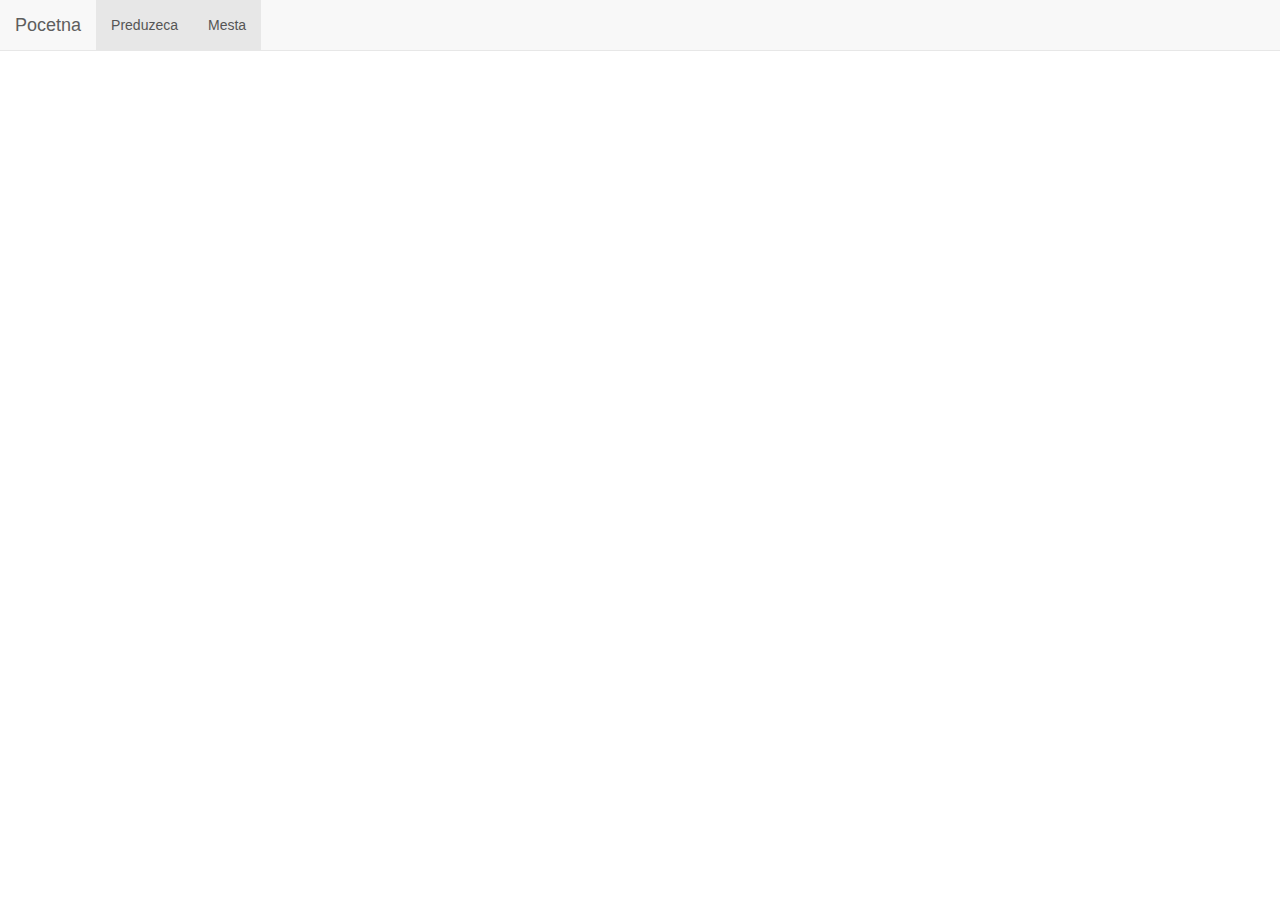
==== src/main/resources/static/index.html @ 966089dc "Initial frontend" ====
<!DOCTYPE html>
<html lang="en">
<head>
    <meta charset="UTF-8">
    <link rel="stylesheet" type="text/css" href="css/bootstrap.min.css">
    <link rel="stylesheet" type="text/css" href="css/style.css">
    <link rel="stylesheet" type="text/css" href="css/bootstrap-toggle.min.css">

    <title>eBook Repository - Books</title>

</head>



<body>
<div id="nav"></div>


<div id="main" class="container">

    <!-- Modal -->
    <div id="myModal" class="modal fade" role="dialog">
        <div class="modal-dialog">

            <!-- Modal content-->
            <div class="modal-content">
                <div class="modal-header">
                    <button type="button" class="close" data-dismiss="modal">&times;</button>
                    <h4 class="modal-title">Ebook Details</h4>
                </div>
                <div class="modal-body">
                    Title:<p id="ebookTitle"></p>
                    Author<p id="ebookAuthor"></p>
                    Keywords<p id="ebookKeywords"></p>
                    Publication Year<p id="ebookYear"></p>
                    Mime Type<p id="ebookMimeType"></p>
                    Language<p id="ebookLang"></p>
                </div>
                <div class="modal-footer">
                    <a id="downloadLink" href="#">Please register to download!</a>
                </div>
            </div>

        </div>
    </div>






</div>


<script src="js/jquery-3.2.1.js"></script>
<script src="js/bootstrap.js"></script>
<script src="js/main.js"></script>
<script src="js/mesto.js"></script>
<script src="js/bootstrap-toggle.min.js"></script>

</body>
</html>
---- src/main/resources/static/css/style.css ----
body {
    padding-top: 90px;
}
.panel-login {
    border-color: #ccc;
    -webkit-box-shadow: 0px 2px 3px 0px rgba(0,0,0,0.2);
    -moz-box-shadow: 0px 2px 3px 0px rgba(0,0,0,0.2);
    box-shadow: 0px 2px 3px 0px rgba(0,0,0,0.2);
}
.panel-login>.panel-heading {
    color: #00415d;
    background-color: #fff;
    border-color: #fff;
    text-align:center;
}
.panel-login>.panel-heading a{
    text-decoration: none;
    color: #939f9e;
    font-weight: bold;
    font-size: 15px;
    -webkit-transition: all 0.1s linear;
    -moz-transition: all 0.1s linear;
    transition: all 0.1s linear;
}
.panel-login>.panel-heading a.active{
    color: #666;
    font-size: 18px;
}
.panel-login>.panel-heading hr{
    margin-top: 10px;
    margin-bottom: 0px;
    clear: both;
    border: 0;
    height: 1px;
    background-image: -webkit-linear-gradient(left,rgba(0, 0, 0, 0),rgba(0, 0, 0, 0.15),rgba(0, 0, 0, 0));
    background-image: -moz-linear-gradient(left,rgba(0,0,0,0),rgba(0,0,0,0.15),rgba(0,0,0,0));
    background-image: -ms-linear-gradient(left,rgba(0,0,0,0),rgba(0,0,0,0.15),rgba(0,0,0,0));
    background-image: -o-linear-gradient(left,rgba(0,0,0,0),rgba(0,0,0,0.15),rgba(0,0,0,0));
}
.panel-login input[type="text"],.panel-login input[type="email"],.panel-login input[type="password"] {
    height: 45px;
    border: 1px solid #ddd;
    font-size: 16px;
    -webkit-transition: all 0.1s linear;
    -moz-transition: all 0.1s linear;
    transition: all 0.1s linear;
}
.panel-login input:hover,
.panel-login input:focus {
    outline:none;
    -webkit-box-shadow: none;
    -moz-box-shadow: none;
    box-shadow: none;
    border-color: #ccc;
}
.btn-login {
    background-color: #59B2E0;
    outline: none;
    color: #fff;
    font-size: 14px;
    height: auto;
    font-weight: normal;
    padding: 14px 0;
    text-transform: uppercase;
    border-color: #59B2E6;
}
.btn-login:hover,
.btn-login:focus {
    color: #fff;
    background-color: #53A3CD;
    border-color: #53A3CD;
}

.btn-register {
    background-color: #59B2E0;
    outline: none;
    color: #fff;
    font-size: 14px;
    height: auto;
    font-weight: normal;
    padding: 14px 0;
    text-transform: uppercase;
    border-color: #59B2E6;
}
.btn-register:hover,
.btn-register:focus {
    color: #fff;
    background-color: #53A3CD;
    border-color: #53A3CD;
}

.glyphicon.glyphicon-log-out {
    color: #939f9e;
    font-size: 15px;
}
.glyphicon.glyphicon-log-out:hover{
    color: #555555;
}

table {
    width: 100%;
}

/*
thead, tbody, tr, td, th { display: block; }
*/

tr:after {
    content: ' ';
    display: block;
    visibility: hidden;
    clear: both;
}

/* table books*/
.table_books thead th {
    height: 30px;
}

.table_books tbody {
    height: 300px;
    overflow-y: auto;
}

.table_books tbody td, .table_books thead th {
    width: 25%;
    float: left;
}
/*---*/

/* table users */
.table_users thead th {
    height: 30px;
    /*text-align: left;*/
}

.table_users tbody td, .table_users thead th {
    width: 16.66666%;
    float: left;
}
/*--*/

/* table languages */
.table_lang thead th {
    height: 30px;
}

.table_lang tbody td, .table_lang thead th {
    width: 50%;
    float: left;
}
/*--*/

.form-inline .form-control {
    width: 500px;
}

.float{
    position:fixed;
    width:60px;
    height:60px;
    bottom:40px;
    right:40px;
    background-color: #d6d6d6;
    color: #939f9e;
    border-radius:50px;
    text-align:center;
}

.my-float{
    margin-top:22px;
}
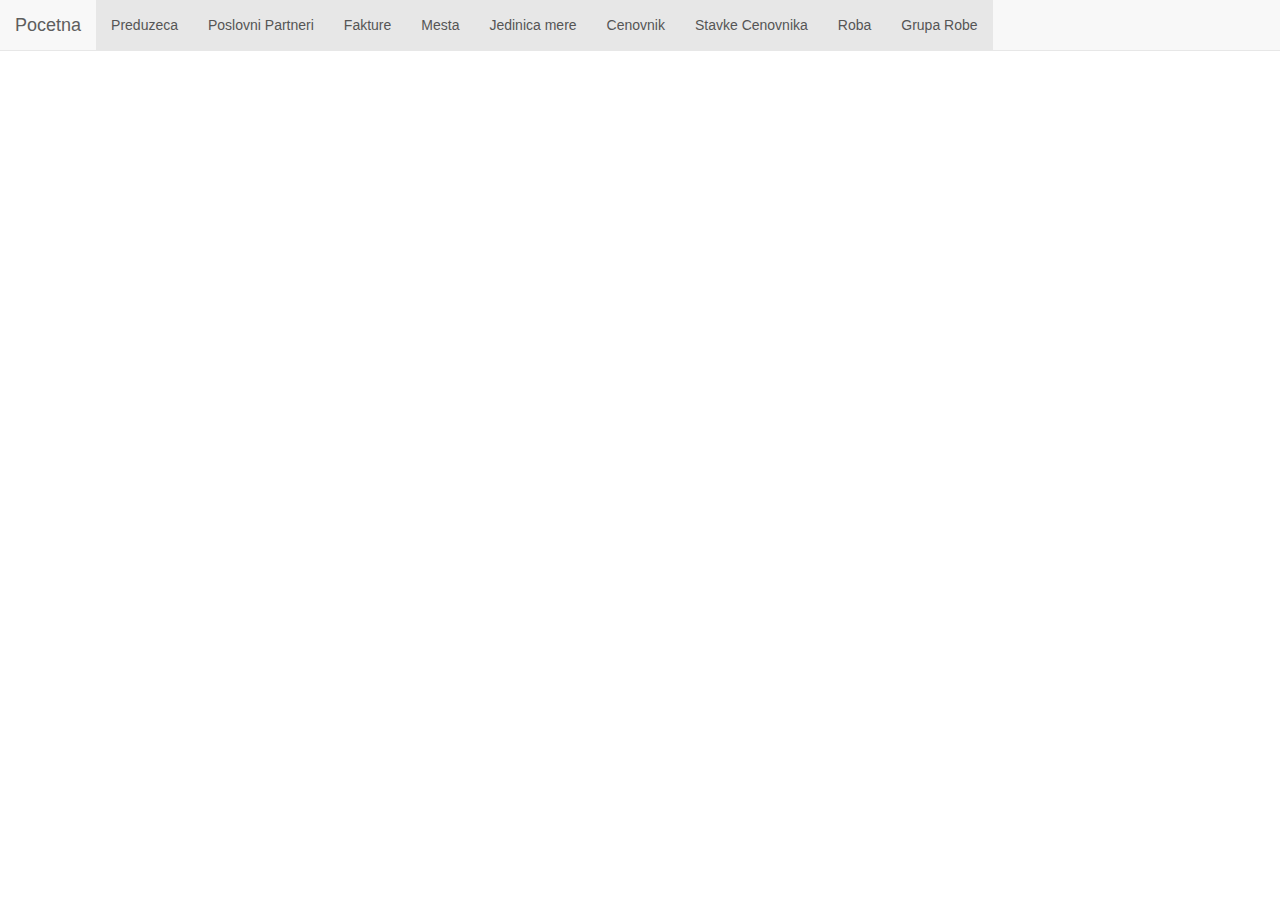
==== commit 1a885a80: "Minor bug fixes" ====
--- a/src/main/resources/static/index.html
+++ b/src/main/resources/static/index.html
@@ -6,7 +6,7 @@
     <link rel="stylesheet" type="text/css" href="css/style.css">
     <link rel="stylesheet" type="text/css" href="css/bootstrap-toggle.min.css">
 
-    <title>eBook Repository - Books</title>
+    <title>Poslovna Informatika</title>
 
 </head>
 
@@ -18,36 +18,6 @@
 
 <div id="main" class="container">
 
-    <!-- Modal -->
-    <div id="myModal" class="modal fade" role="dialog">
-        <div class="modal-dialog">
-
-            <!-- Modal content-->
-            <div class="modal-content">
-                <div class="modal-header">
-                    <button type="button" class="close" data-dismiss="modal">&times;</button>
-                    <h4 class="modal-title">Ebook Details</h4>
-                </div>
-                <div class="modal-body">
-                    Title:<p id="ebookTitle"></p>
-                    Author<p id="ebookAuthor"></p>
-                    Keywords<p id="ebookKeywords"></p>
-                    Publication Year<p id="ebookYear"></p>
-                    Mime Type<p id="ebookMimeType"></p>
-                    Language<p id="ebookLang"></p>
-                </div>
-                <div class="modal-footer">
-                    <a id="downloadLink" href="#">Please register to download!</a>
-                </div>
-            </div>
-
-        </div>
-    </div>
-
-
-
-
-
 
 </div>
 
@@ -55,7 +25,6 @@
 <script src="js/jquery-3.2.1.js"></script>
 <script src="js/bootstrap.js"></script>
 <script src="js/main.js"></script>
-<script src="js/mesto.js"></script>
 <script src="js/bootstrap-toggle.min.js"></script>
 
 </body>
--- a/src/main/resources/static/css/style.css
+++ b/src/main/resources/static/css/style.css
@@ -155,19 +155,71 @@
     width: 500px;
 }
 
-.float{
+.float, .float:focus{
     position:fixed;
     width:60px;
     height:60px;
     bottom:40px;
     right:40px;
-    background-color: #d6d6d6;
-    color: #939f9e;
+    background-color: #3c763d;
+    color: #fff;
     border-radius:50px;
     text-align:center;
+    transition: transform .2s;
+}
+
+.float:hover{
+    background-color:#3c763d;
+    color: #fff;
+    transform: scale(1.5);
 }
 
 .my-float{
     margin-top:22px;
 }
 
+.btn-danger{
+float:right;
+    }
+
+
+.my-modal-dialog{
+width: 95%
+}
+
+
+
+.fakt-status{
+width: 10%;
+min-width: 25px;
+}
+
+#fakt-status{
+width: 10%;
+min-width: 25px;
+}
+
+.my-input>input{
+width: 75px;
+}
+
+
+
+/*.navbar-default .navbar-nav>.active>a{
+    background-color:#adb;
+        color: #fff;
+        font-weight: bold;
+}
+
+.navbar-default .navbar-nav>.active>a:focus{
+    background-color:#fff;
+    color:#adb;
+    font-weight: bold;
+}
+
+.navbar-default .navbar-nav>.active>a:hover{
+    background-color:#fff;
+    color: #adb;
+    font-weight: bold;
+}*/
+
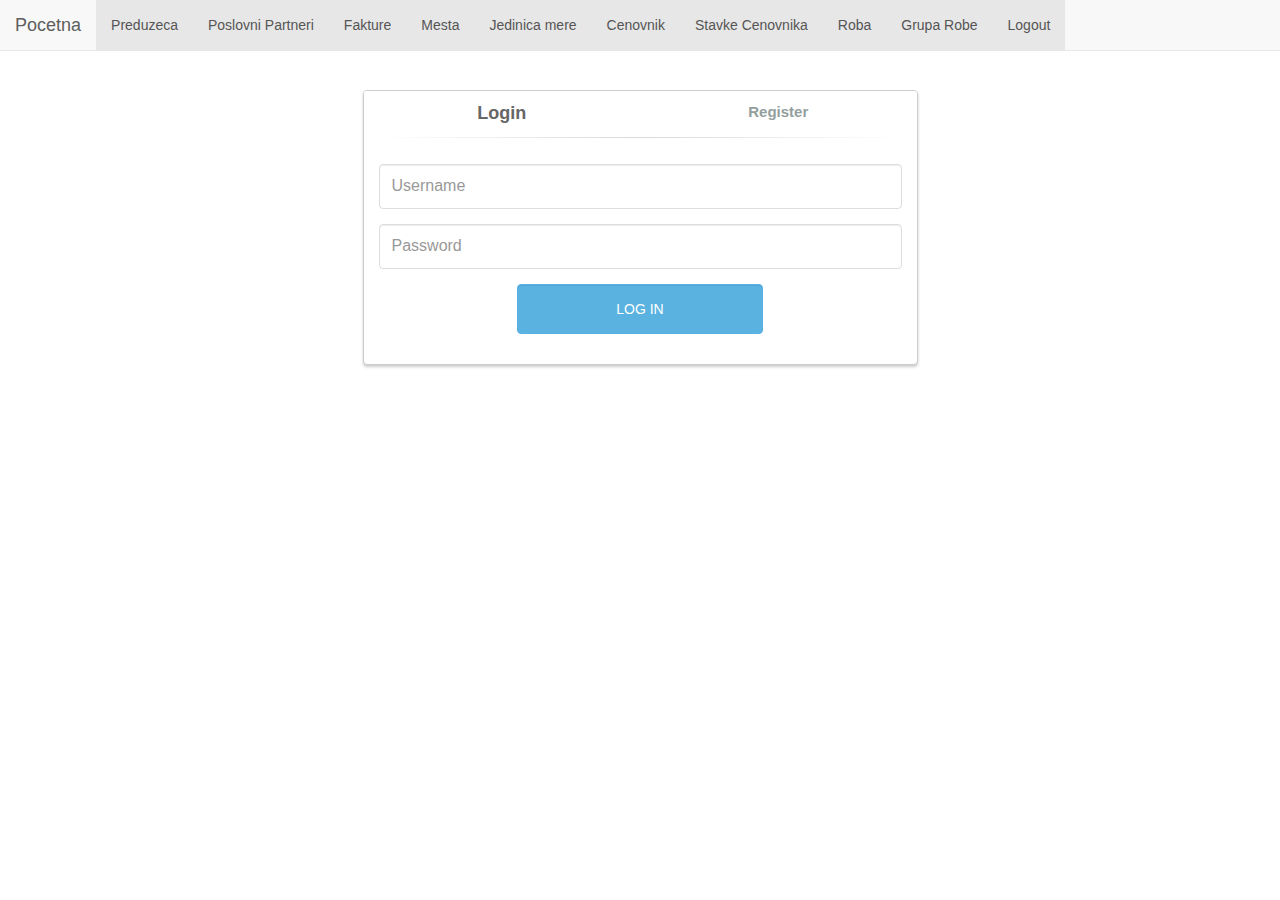
==== commit ccc0f99d: "Login and login form finished." ====
--- a/src/main/resources/static/index.html
+++ b/src/main/resources/static/index.html
@@ -11,14 +11,83 @@
 </head>
 
 
-
 <body>
 <div id="nav"></div>
 
 
 <div id="main" class="container">
-
-
+    <div class="row">
+        <div class="col-md-6 col-md-offset-3">
+            <div class="panel panel-login">
+                <div class="panel-heading">
+                    <div class="row">
+                        <div class="col-xs-6">
+                            <a href="#" class="active" id="login-form-link">Login</a>
+                        </div>
+                        <div class="col-xs-6">
+                            <a href="#" id="register-form-link">Register</a>
+                        </div>
+                    </div>
+                    <hr>
+                </div>
+                <div class="panel-body">
+                    <div class="row">
+                        <div class="col-lg-12">
+                            <form id="login-form" action="/login" method="post" role="form" style="display: block;">
+                                <div class="form-group">
+                                    <input type="text" name="email" id="email-log" tabindex="1"
+                                           class="form-control" placeholder="Username" value="">
+                                </div>
+                                <div class="form-group">
+                                    <input type="password" name="password" id="password-log" tabindex="2"
+                                           class="form-control" placeholder="Password">
+                                </div>
+                                <div class="form-group">
+                                    <div class="row">
+                                        <div class="col-sm-6 col-sm-offset-3">
+                                            <input type="submit" id="login-submit" tabindex="4"
+                                                   class="form-control btn btn-login" value="Log In">
+                                        </div>
+                                    </div>
+                                </div>
+                            </form>
+                            <form id="register-form" action="/register" method="post" role="form"
+                                  style="display: none;">
+                                <div class="form-group">
+                                    <input type="text" name="firstname" id="firstname" tabindex="1" class="form-control"
+                                           placeholder="First Name" value="">
+                                </div>
+                                <div class="form-group">
+                                    <input type="text" name="lastname" id="lastname" tabindex="1" class="form-control"
+                                           placeholder="Last Name" value="">
+                                </div>
+                                <div class="form-group">
+                                    <input type="text" name="username" id="username-reg" tabindex="1"
+                                           class="form-control" placeholder="Username" value="">
+                                </div>
+                                <div class="form-group">
+                                    <input type="password" name="password" id="password-reg" tabindex="2"
+                                           class="form-control" placeholder="Password">
+                                </div>
+                                <div class="form-group">
+                                    <input type="password" name="confirm-password" id="confirm-password" tabindex="2"
+                                           class="form-control" placeholder="Confirm Password">
+                                </div>
+                                <div class="form-group">
+                                    <div class="row">
+                                        <div class="col-sm-6 col-sm-offset-3">
+                                            <input type="submit" name="register-submit" id="register-submit"
+                                                   tabindex="4" class="form-control btn btn-register" value="Register">
+                                        </div>
+                                    </div>
+                                </div>
+                            </form>
+                        </div>
+                    </div>
+                </div>
+            </div>
+        </div>
+    </div>
 </div>
 
 
